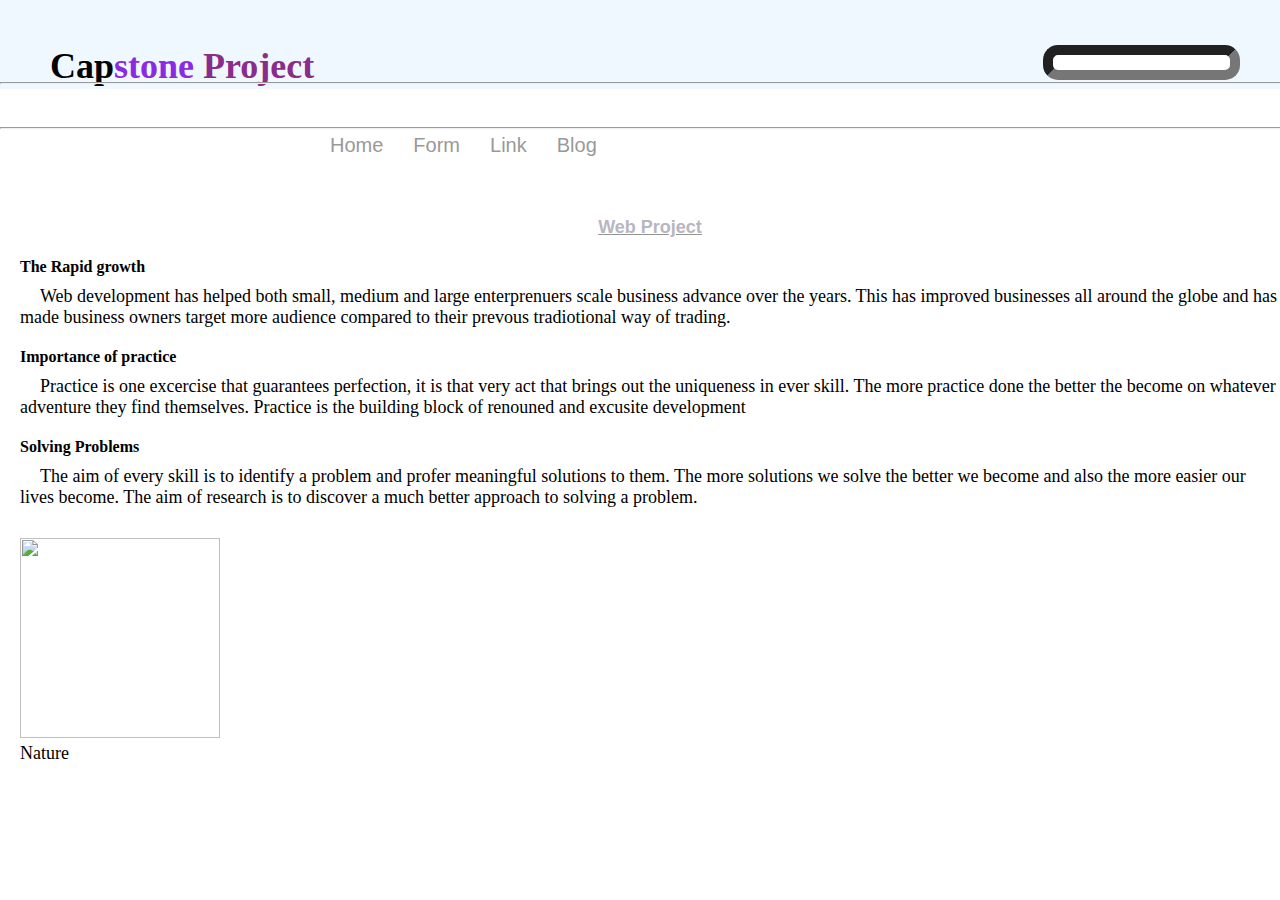
==== index.html @ df12f632 "Another update" ====
<!DOCTYPE html>
<html lang="en">
<head>
    <meta charset="UTF-8">
    <meta name="viewport" content="width=device-width, initial-scale=1.0">
    <title>Capstone</title>
    <link rel="stylesheet" href="style.css">
    <link rel="stylesheet" href="index.css">
</head>
<body>
    <div class="Gen">
        <header class="hd">
            <div class="titl">
                <h1 id="log">Cap<span id="sep">stone</span> <span id="sep2">Project</span></h1>
                <input type="search" class="inp">
            </div>
            <hr id="hr">
            <nav class="nav">
                <ul>
                    <li><a href="/index.html">Home</a></li>
                    <li><a href="/form.html">Form</a></li>
                    <li><a href="/link.html">Link</a></li>
                    <li><a href="/blog.html">Blog</a></li>
                </ul>
            </nav>
            <hr id="hrr">
        </header>
        <main>
            <article>
                <h1>Web Project</h1>
                <section>
                    <h2>The Rapid growth</h2>
                    <p>Web development has helped both small, medium and large 
                        enterprenuers scale business advance over the years. This has 
                        improved businesses all around the globe and has made business owners
                        target more audience compared to their prevous tradiotional way of trading.
                    </p>
                </section>
                <section>
                    <h2>Importance of practice</h2>
                    <p>Practice is one excercise that guarantees perfection, it is that
                        very act that brings out the uniqueness in ever skill. 
                        The more practice done the better the become on whatever adventure they
                        find themselves. Practice is the building block of renouned and 
                        excusite development  
                    </p>
                </section>
                <section>
                    <h2>Solving Problems</h2>
                    <p>The aim of every skill is to identify a problem and 
                        profer meaningful solutions to them. The more solutions we solve
                        the better we become and also the more easier our lives become.
                        The aim of research is to discover a much better approach to solving a problem.
                    </p>
                </section>
                <figure>
                    <a href="https://encrypted-tbn0.gstatic.com/images?q=tbn:ANd9GcR9pEDrEOfOKm1aJ9t8MorKGfPxN_m9QYkBLQ&s"><img src="https://encrypted-tbn0.gstatic.com/images?q=tbn:ANd9GcR9pEDrEOfOKm1aJ9t8MorKGfPxN_m9QYkBLQ&s" alt=""></a>
                    <figcaption>Nature</figcaption>
                </figure>
            </article>
        </main>
    </div>
</body>
</html>
---- style.css ----
*{
    margin: 0;
    padding: 0;
}
body{
    background: #fff;
    font-size: 18px;
}
.Gen{
    margin: 0;
    padding: 0;
}
.Gen .hd{
    background-color: aliceblue;
    z-index: -1;
}
.hd h1{
    position: relative;
    float: left;
    left: 50px;
    top: 5vh;
}

.hd h1 #sep{
    color: blueviolet;
}
.hd #sep2{
    color: #8a2c8a;
}
.hd .inp{
    position: relative;
    right: 40px;
    float: right;
    top: 5vh;
    border-radius: 15px;
    border-width: 10px;
    text-indent: 4px;
}
.hd::after{
    display: table;
    content: " ";
    clear: both;
}
.hd .nav{
    position: relative;
    top: 10vh;
    left: 300px;

}

.nav ul{
    display: flex;
    list-style: none;
}
.nav ul li{
    margin-left: 30px;
    font-size: 20px;
}
.nav ul li a{
    text-decoration: none;
    color: #999;
    font-size: 600;
    cursor: pointer;
    font-family: 'Lucida Sans', 'Lucida Sans Regular', 'Lucida Grande', 'Lucida Sans Unicode', Geneva, Verdana, sans-serif;
}
nav ul li a:hover{
    color: black;
    font-size: 20px;
    font-family: Arial, Helvetica, sans-serif;
}
nav ul li a:visited{
    color: #8a2c8a;
    font-family: 'Times New Roman', Times, serif;
}
.nav ul li a:active{
    color: #888;
    font-family: Georgia, 'Times New Roman', Times, serif;
}
.hd hr{
    width: 200%;
    position: relative;
    top: 40px;
    margin-top: 20px;
}
.Gen main{
    position: relative;
    top: 12vh;
    margin: 20px auto; 
}
---- index.css ----
main article{
    margin-left: 20px;
}
main article h1{
    text-align: center;
    font-size: large;
    font-weight: bold;
    font-family: Arial, Helvetica, sans-serif;
    text-decoration: underline;
    color: #B7B6C1;
    text-decoration-color: #94958b;
}
main article h2{
    margin-top: 20px;
    font-size: medium;
    font-family: 'Times New Roman', Times, serif;
}
main article p{
    text-indent: 20px;
    margin-top: 10px;
}

/* About */
main form{
    width: 30%;
    margin: 10px auto;
    margin-top: 40px;
}

main form fieldset{
    text-align: center;
    font-family: 'Lucida Sans', 'Lucida Sans Regular', 'Lucida Grande', 'Lucida Sans Unicode', Geneva, Verdana, sans-serif;
    font-size: medium;
    height: 200px;
    border-radius: 12px;
}
main form fieldset #text1, #text2, #check{
    text-align: left;
    margin-left: 3px;
    margin-top: 20px;
    border-radius: 6px;
}
main form fieldset #lb{
    margin-right: 180px;
    margin-bottom: 4px;
    position: relative;
    left: 10px;
}
main form fieldset #check{
    margin-right: 30px;
    position: relative;
    right: 120px;
    top: 1vh;
}
main form fieldset input[type="button"]{
    margin-top: 30px;
    width: 80px;
    padding: 3px;
    cursor: pointer;
}
main form fieldset input[type="button"]:hover{
    background-color: #94958b;
    font-family: Verdana, Geneva, Tahoma, sans-serif;
    color:#fff;
    border-radius: 10px;
}
main form fieldset input[type="button"]:active{
    background-color: #B7B6C1;
    font-family: 'Times New Roman', Times, serif;
    color: #94958b;
    border-radius: 10px;
}

/* Info */
main #art section {
    text-align: center;
    margin-top: 50px;
}
main #art section ul{
    list-style: none;
    text-align: left;
    margin-left: 440px;
}
main #art section ul li{
    margin-top: 10px;
}

main #art section ul a{
    text-transform: capitalize;
    text-decoration: none;
    color: #1200f0;
}

main #art section ul a:hover{
    color: #94958b;
}

main #art section ul a:active{
    color: red;
}
main #art section ul a:visited{
    color: #f2ffd2;
}

/* contact */
main figure{
    margin-top: 30px;
}
main figure img{
    width: 200px;
    height: 200px;
}
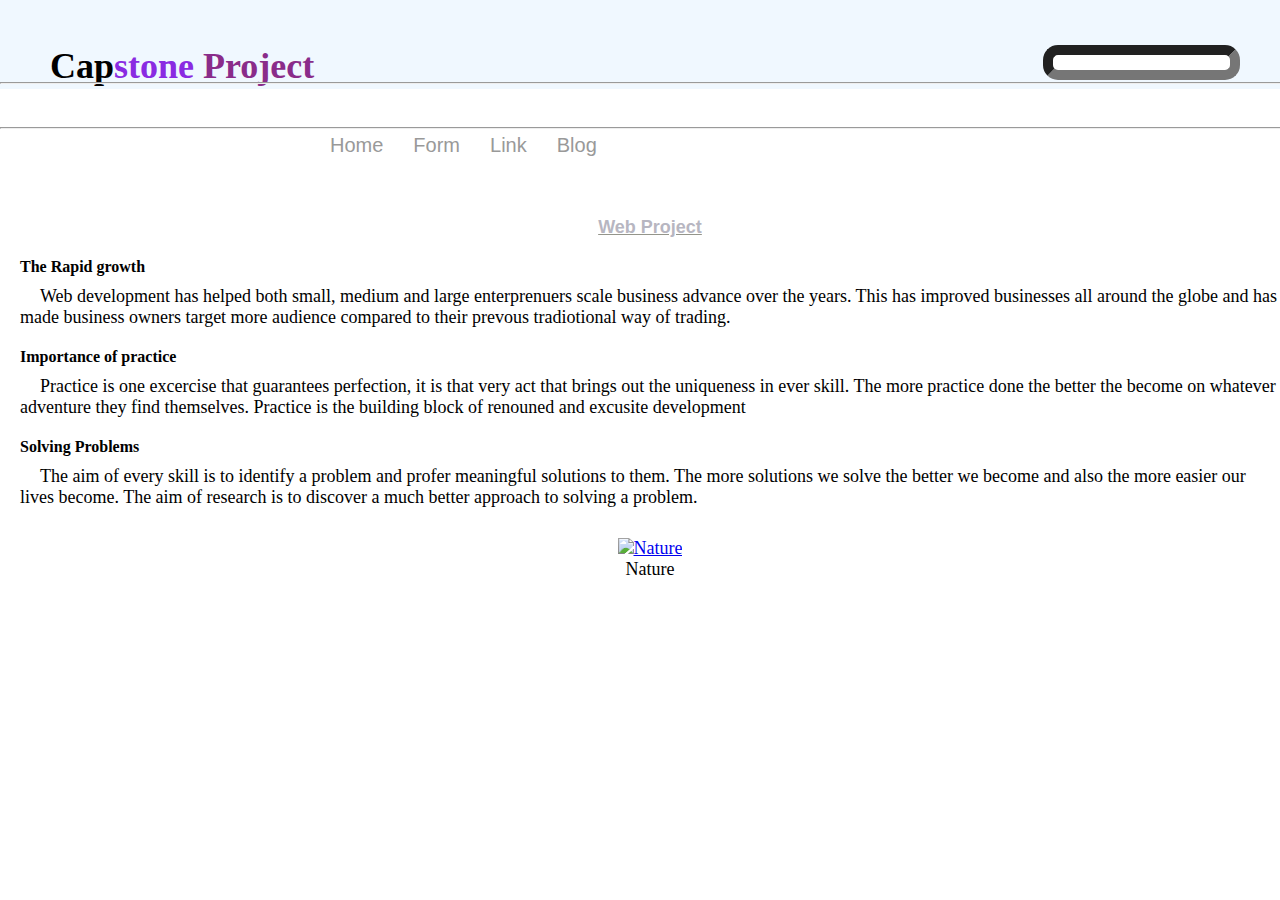
==== commit 16eaff19: "Modified" ====
--- a/index.html
+++ b/index.html
@@ -53,8 +53,8 @@
                         The aim of research is to discover a much better approach to solving a problem.
                     </p>
                 </section>
-                <figure>
-                    <a href="https://encrypted-tbn0.gstatic.com/images?q=tbn:ANd9GcR9pEDrEOfOKm1aJ9t8MorKGfPxN_m9QYkBLQ&s"><img src="https://encrypted-tbn0.gstatic.com/images?q=tbn:ANd9GcR9pEDrEOfOKm1aJ9t8MorKGfPxN_m9QYkBLQ&s" alt=""></a>
+                <figure id="nat" >
+                    <a href="https://encrypted-tbn0.gstatic.com/images?q=tbn:ANd9GcR9pEDrEOfOKm1aJ9t8MorKGfPxN_m9QYkBLQ&s"><img src="https://encrypted-tbn0.gstatic.com/images?q=tbn:ANd9GcR9pEDrEOfOKm1aJ9t8MorKGfPxN_m9QYkBLQ&s" alt="Nature" id="nat-img"></a>
                     <figcaption>Nature</figcaption>
                 </figure>
             </article>
--- a/index.css
+++ b/index.css
@@ -19,6 +19,13 @@
     text-indent: 20px;
     margin-top: 10px;
 }
+main article figure#nat{
+    text-align: center;
+    display: block;
+}
+main article figure #nat-img{
+    width: 500px;
+}
 
 /* About */
 main form{
@@ -31,7 +38,7 @@
     text-align: center;
     font-family: 'Lucida Sans', 'Lucida Sans Regular', 'Lucida Grande', 'Lucida Sans Unicode', Geneva, Verdana, sans-serif;
     font-size: medium;
-    height: 200px;
+    height: 250px;
     border-radius: 12px;
 }
 main form fieldset #text1, #text2, #check{
@@ -41,19 +48,31 @@
     border-radius: 6px;
 }
 main form fieldset #lb{
-    margin-right: 180px;
-    margin-bottom: 4px;
+    margin-right: 210px;
+    top: 10px;
     position: relative;
-    left: 10px;
+    left: 2px;
+
 }
 main form fieldset #check{
     margin-right: 30px;
     position: relative;
-    right: 120px;
-    top: 1vh;
+    bottom: 4vh;
 }
+
+main form fieldset #inqs{
+    right: 10px;
+    position: relative;
+    bottom: 10px;
+}
+
+main form fieldset #area{
+    resize: none;
+    margin-left: 20px;
+}
+
 main form fieldset input[type="button"]{
-    margin-top: 30px;
+    margin-top: 25px;
     width: 80px;
     padding: 3px;
     cursor: pointer;
@@ -70,6 +89,7 @@
     color: #94958b;
     border-radius: 10px;
 }
+
 
 /* Info */
 main #art section {
@@ -105,8 +125,20 @@
 /* contact */
 main figure{
     margin-top: 30px;
+    text-align: center;
 }
 main figure img{
     width: 200px;
     height: 200px;
 }
+
+main figure a img.pic1{
+    width: 500px;
+}
+main .fig{
+    display: flex;
+    margin-left: 200px;
+}
+main .fig figure{
+    margin-left: 30px;
+}
